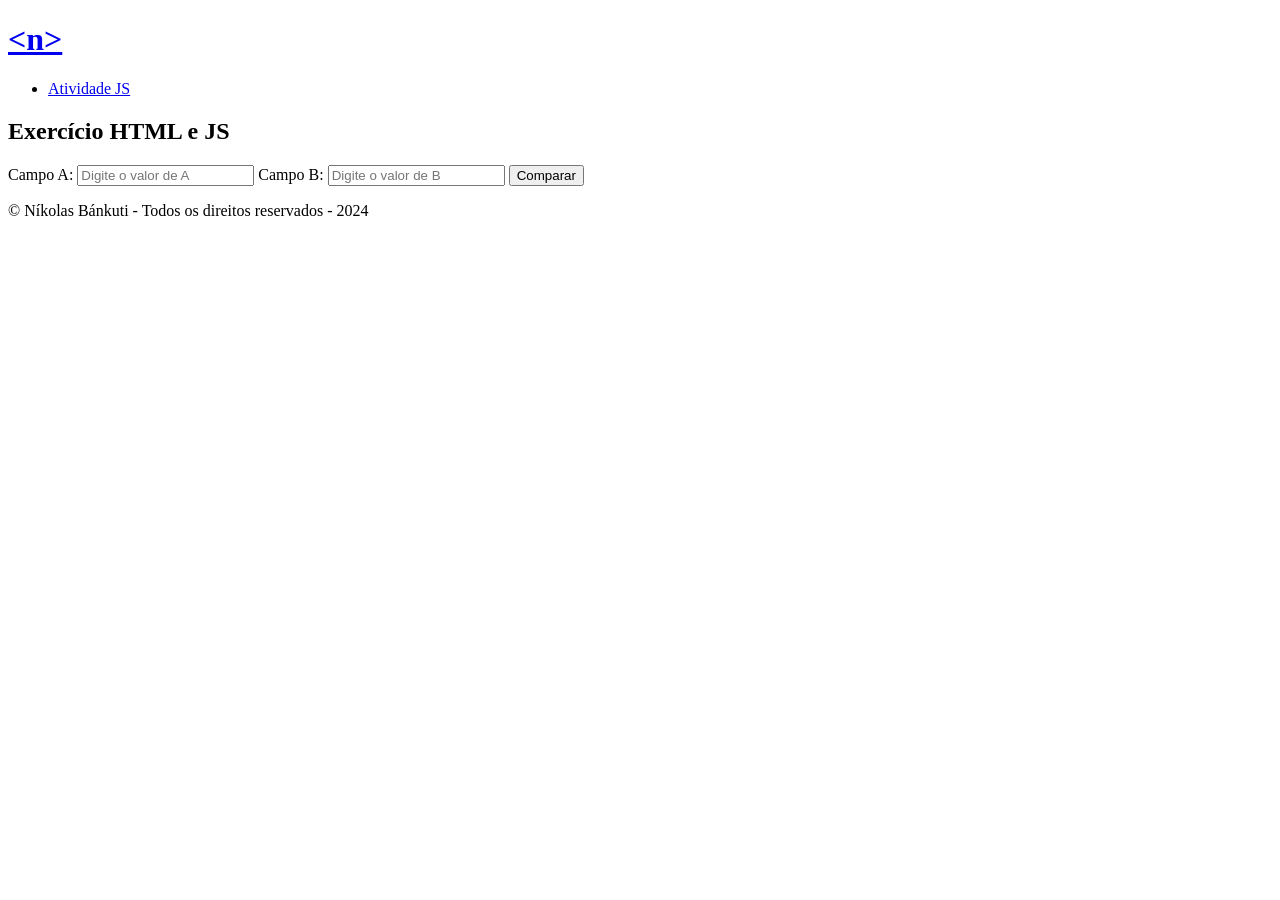
==== index.html @ ea81c5b9 "💥 fix: ajustando nome do arquivo" ====
<!DOCTYPE html>
<html lang="pt-br">

<head>
    <meta charset="UTF-8">
    <meta name="viewport" content="width=device-width, initial-scale=1.0">
    <meta name="description" content="Página de exercício HTML e JS com formulário interativo.">
    <link rel="preconnect" href="https://fonts.googleapis.com">
    <link rel="preconnect" href="https://fonts.gstatic.com" crossorigin>
    <link href="https://fonts.googleapis.com/css2?family=Raleway:wght@400;700&family=Roboto:wght@400;500&display=swap" rel="stylesheet">
    <link rel="stylesheet" href="tarefa-style.css">
    <title>Exercício HTML e JS</title>
</head>

<body>
    <header>
        <div class="container">
            <h1>
                <a href="https://github.com/nikolasbrp" target="_blank" aria-label="Link para o GitHub" title="Link para o GitHub">
                    &lt;n&gt;
                </a>
            </h1>
            <nav>
                <ul>
                    <li><a href="#formulario">Atividade JS</a></li>
                </ul>
            </nav>
        </div>
    </header>

    <main>
        <div class="container-form" id="formulario">
            <h2>Exercício HTML e JS</h2>
            <form id="form-campos">
                <label for="campo-a">Campo A:</label>
                <input type="number" id="campo-a" placeholder="Digite o valor de A" required>
                
                <label for="campo-b">Campo B:</label>
                <input type="number" id="campo-b" placeholder="Digite o valor de B" required>
                
                <button type="submit" id="btn-submit">Comparar</button>
                <p id="mensagem"></p>
            </form>
        </div>
    </main>

    <footer>
        <div class="container">
            <p>&copy; Níkolas Bánkuti - Todos os direitos reservados - 2024</p>
        </div>
    </footer>
    <script src="./tarefa-js.js"></script>
</body>

</html>
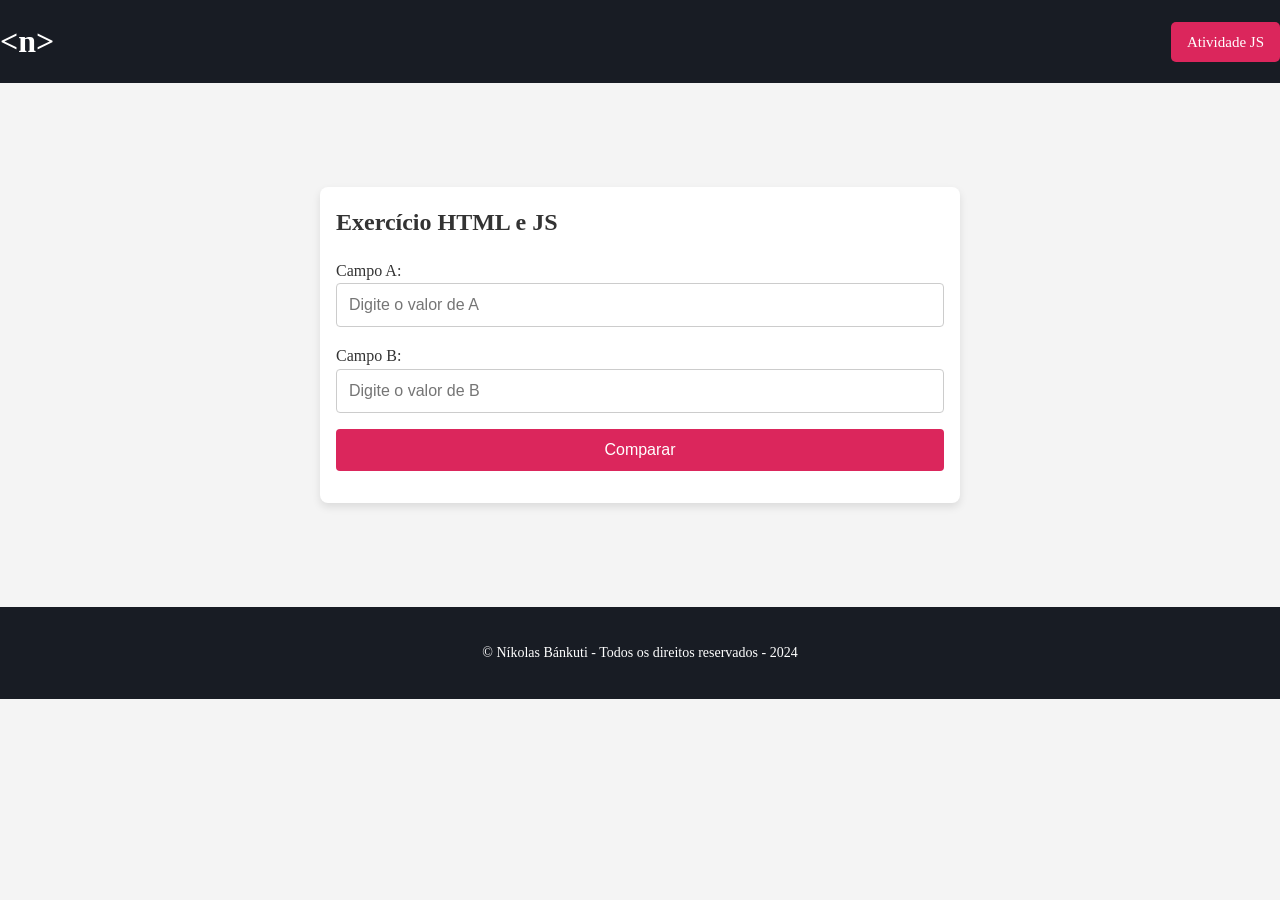
==== commit 8074113d: "🐛 fix: ajustando referência de arquivos externos" ====
--- a/index.html
+++ b/index.html
@@ -8,7 +8,7 @@
     <link rel="preconnect" href="https://fonts.googleapis.com">
     <link rel="preconnect" href="https://fonts.gstatic.com" crossorigin>
     <link href="https://fonts.googleapis.com/css2?family=Raleway:wght@400;700&family=Roboto:wght@400;500&display=swap" rel="stylesheet">
-    <link rel="stylesheet" href="tarefa-style.css">
+    <link rel="stylesheet" href="./main.css">
     <title>Exercício HTML e JS</title>
 </head>
 
@@ -49,7 +49,7 @@
             <p>&copy; Níkolas Bánkuti - Todos os direitos reservados - 2024</p>
         </div>
     </footer>
-    <script src="./tarefa-js.js"></script>
+    <script src="./main.js"></script>
 </body>
 
 </html>
--- a/main.css
+++ b/main.css
@@ -0,0 +1,116 @@
+* {
+    box-sizing: border-box;
+    margin: 0;
+    padding: 0;
+}
+
+body {
+    font-family: "Raleway", serif;
+    line-height: 1.6;
+    color: #333;
+    background-color: #f4f4f4;
+}
+
+header {
+    padding: 16px 0;
+    background-color: #181c24;
+    color: #ecf0f1;
+}
+
+header .container {
+    display: flex;
+    align-items: center;
+    justify-content: space-between;
+    max-width: 1280px;
+    margin: 0 auto;
+    width: 100%;
+}
+
+header a {
+    text-decoration: none;
+    color: #fff;
+    transition: color 0.3s ease;
+}
+
+header ul {
+    display: flex;
+    gap: 16px;
+    list-style: none;
+}
+
+header li {
+    background-color: #db265c;
+    padding: 8px 16px;
+    border-radius: 5px;
+    font-size: 15px;
+    font-weight: 400;
+    transition: all 0.3s ease;
+    cursor: pointer;
+}
+
+header li:hover {
+    font-weight: 900;
+    font-size: 16px;
+}
+
+main {
+    padding: 24px 16px;
+}
+
+main h2 {
+    font-size: 24px;
+    margin-bottom: 16px;
+}
+
+.container-form {
+    max-width: 640px;
+    margin: 80px auto;
+    padding: 16px;
+    background-color: #fff;
+    border-radius: 8px;
+    box-shadow: 0 4px 8px rgba(0, 0, 0, 0.1);
+}
+
+form input,
+form textarea,
+form button {
+    display: block;
+    width: 100%;
+    margin-bottom: 16px;
+    padding: 12px;
+    font-size: 16px;
+    border: 1px solid #ccc;
+    border-radius: 4px;
+}
+
+form input:focus,
+form textarea:focus,
+form button:focus {
+    outline: none;
+    border-color: #db265c;
+    box-shadow: 0 0 4px rgba(219, 38, 92, 0.5);
+}
+
+form button {
+    background-color: #db265c;
+    color: #fff;
+    border: none;
+    cursor: pointer;
+    transition: background-color 0.3s ease;
+}
+
+form button:hover {
+    background-color: #bf1f4f;
+}
+
+footer {
+    background-color: #181c24;
+    color: #fff;
+    text-align: center;
+    padding: 35px 16px;
+    font-size: 14px;
+}
+
+#mensagem {
+    font-size: 13px;
+}
